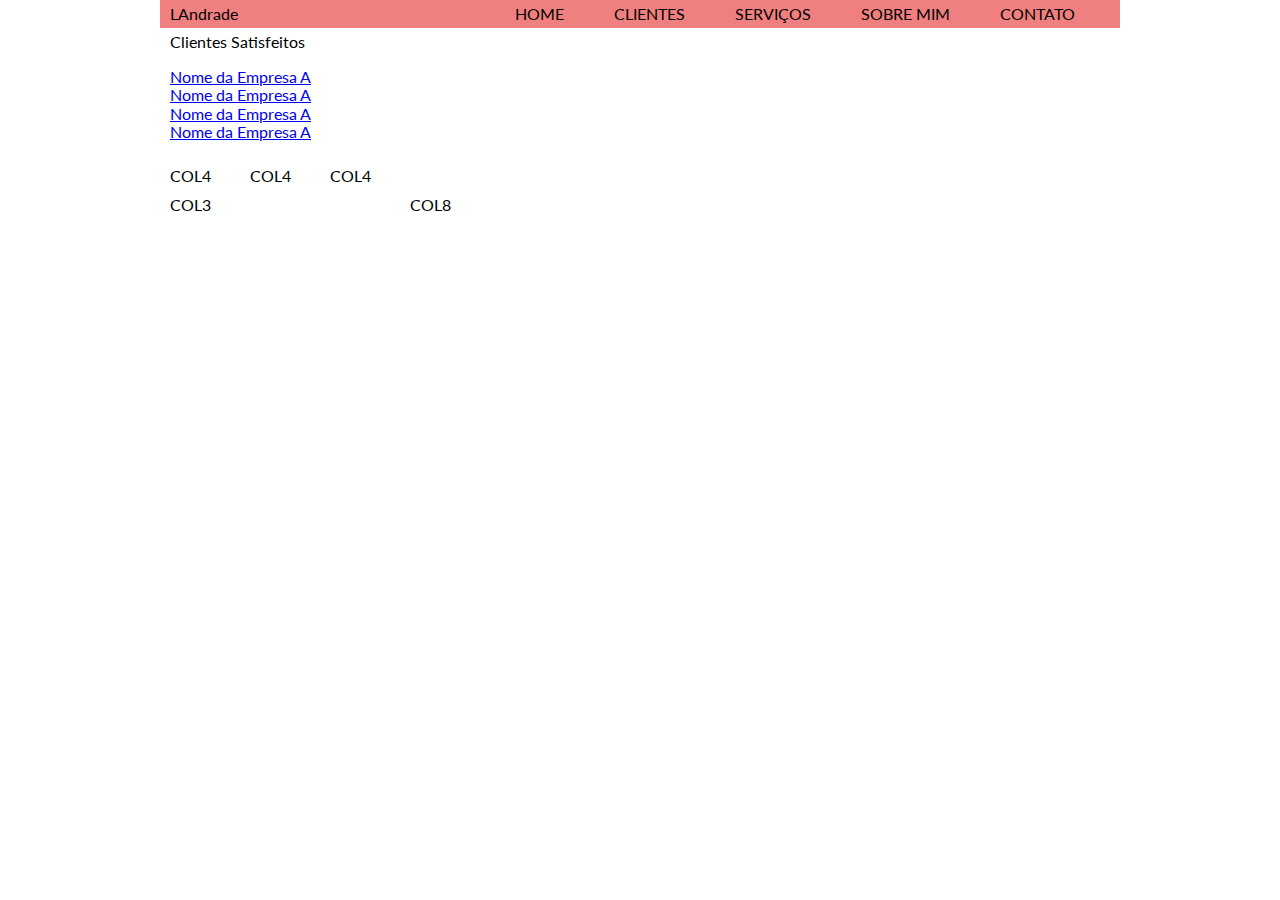
==== site/index.html @ 85068235 "primeiro site" ====
<!doctype html>
<html lang="pt-br">
    <head>
        <title>LAndrade - Primeiro Site</title>
        <meta charset="utf-8" />
        <link rel="stylesheet" type="text/css" href="css/normalize.css" />
        <link rel="stylesheet" type="text/css" href="css/estilo.css" />
        <link rel="preconnect" href="https://fonts.gstatic.com" />
        <link href="https://fonts.googleapis.com/css2?family=Lato:ital,wght@0,100;0,300;0,400;0,700;1,300&display=swap" rel="stylesheet" />

    </head>

    <body>
        <!--Sempre 12 colunas em cada linha-->
         <div class="linha"  id="titulo">
             <div class="coluna col4" >LAndrade</div>
             <div class="coluna col8" >
                     <div class="coluna col">HOME</div>
                     <div class="coluna col">CLIENTES</div>
                     <div class="coluna col">SERVIÇOS</div>
                     <div class="coluna col">SOBRE MIM</div>
                     <div class="coluna col">CONTATO</div>
             </div>
         </div>
         
        <div class="linha" >
            <div class="coluna col3" >
                Clientes Satisfeitos
                <ul>
                    <li><a href="#">Nome da Empresa A</a></li>
                    <li><a href="#">Nome da Empresa A</a></li>
                    <li><a href="#">Nome da Empresa A</a></li>
                    <li><a href="#">Nome da Empresa A</a></li>

                </ul>
            </div>
        
        </div>
        <div class="linha" >
            <div class="coluna col1" >COL4</div>
            <div class="coluna col1" >COL4</div>
            <div class="coluna col1" >COL4</div>
        </div>
        <div class="linha" >
            <div class="coluna col3" >COL3</div>
            <div class="coluna col8" >COL8</div>
        </div>
    </body>
</html>
---- site/css/estilo.css ----
body{
    font-family: 'Lato', sans-serif;
}
 /*grid 960px 
 960/12=80px
 para ter espaçamento entre colunas, cada coluna terá 60px, e espaçamento de 10px de cada lado*/
 .linha{
     width: 960px;
     margin: 0 auto;
     overflow: auto;
     padding: 5px 0;

 }
 ul{
    list-style-type: none;
    padding: 0;
 }
 li{
    list-style-type: none;
    color: rgb(65, 156, 149);
 }
 .coluna{
     padding: 0 10px;
     float: left;
 }
#titulo{
    background-color: lightcoral;
}
 .col{
     padding: 0 25px;
 }
.col1{
    width: 60px;
}
/*o tamanho da anterior mais 80*/
.col2{
    width: 140px;
}
.col3{
    width: 220px;
}
.col4{
    width: 300px;
}
.col5{
    width: 380px;
}
.col6{
    width: 460px;
}
.col7{
    width: 540px;
}
.col8{
    width: 620px;
}
.col9{
    width: 700px;
}
.col10{
    width: 780px;
}
.col11{
    width: 860px;
}
.col12{
    width: 940px;
}
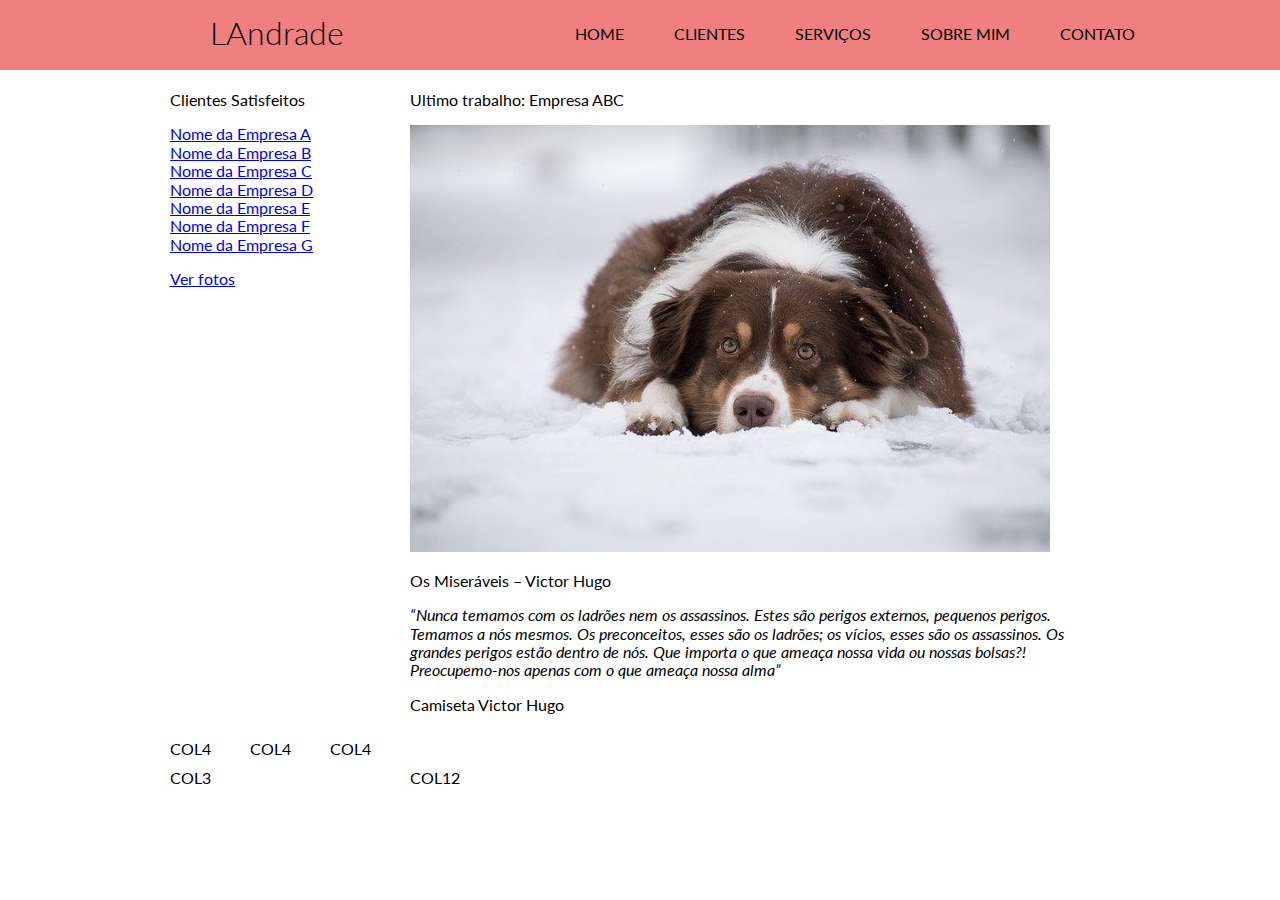
==== commit 995112c8: "primeiro site" ====
--- a/site/index.html
+++ b/site/index.html
@@ -13,8 +13,8 @@
     <body>
         <!--Sempre 12 colunas em cada linha-->
          <div class="linha"  id="titulo">
-             <div class="coluna col4" >LAndrade</div>
-             <div class="coluna col8" >
+             <div id="desloca" class="coluna col4" >LAndrade</div>
+             <div id="desloca2" class="coluna col8" >
                      <div class="coluna col">HOME</div>
                      <div class="coluna col">CLIENTES</div>
                      <div class="coluna col">SERVIÇOS</div>
@@ -25,14 +25,24 @@
          
         <div class="linha" >
             <div class="coluna col3" >
-                Clientes Satisfeitos
+                <p>Clientes Satisfeitos</p>
                 <ul>
-                    <li><a href="#">Nome da Empresa A</a></li>
-                    <li><a href="#">Nome da Empresa A</a></li>
-                    <li><a href="#">Nome da Empresa A</a></li>
-                    <li><a href="#">Nome da Empresa A</a></li>
-
+                    <li><a href="#" target="_blank" title="Empresa">Nome da Empresa A</a></li>
+                    <li><a href="#" target="_blank" title="Empresa">Nome da Empresa B</a></li>
+                    <li><a href="#" target="_blank" title="Empresa">Nome da Empresa C</a></li>
+                    <li><a href="#" target="_blank" title="Empresa">Nome da Empresa D</a></li>
+                    <li><a href="#" target="_blank" title="Empresa">Nome da Empresa E</a></li>
+                    <li><a href="#" target="_blank" title="Empresa">Nome da Empresa F</a></li>
+                    <li><a href="#" target="_blank" title="Empresa">Nome da Empresa G</a></li>
                 </ul>
+                <p><a href="#" target="_blank" title="Fotos">Ver fotos</a></p>
+            </div>
+            <div class="coluna col9">
+                <p>Ultimo trabalho: Empresa ABC</p>
+                <p><img src="img/dog.jpg" alt="cachorro na neve" title="imgDog"/></p>
+                <p>Os Miseráveis – Victor Hugo </p>
+                <p><cite>“Nunca temamos com os ladrões nem os assassinos. Estes são perigos externos, pequenos perigos. Temamos a nós mesmos. Os preconceitos, esses são os ladrões; os vícios, esses são os assassinos. Os grandes perigos estão dentro de nós. Que importa o que ameaça nossa vida ou nossas bolsas?! Preocupemo-nos apenas com o que ameaça nossa alma”</cite></p>
+                <p></p>Camiseta Victor Hugo</p>
             </div>
         
         </div>
@@ -43,7 +53,7 @@
         </div>
         <div class="linha" >
             <div class="coluna col3" >COL3</div>
-            <div class="coluna col8" >COL8</div>
+            <div class="coluna col9" >COL12</div>
         </div>
     </body>
 </html>  --- a/site/css/estilo.css
+++ b/site/css/estilo.css
@@ -25,6 +25,17 @@
  }
 #titulo{
     background-color: lightcoral;
+    height: 60px;
+    width: 1380px;
+}
+#desloca{
+    margin: 10px 200px;
+    font-size: xx-large;
+    font-weight: 350;
+}
+#desloca2{
+    margin: 20px -180px;
+    width: 700px;
 }
  .col{
      padding: 0 25px;
